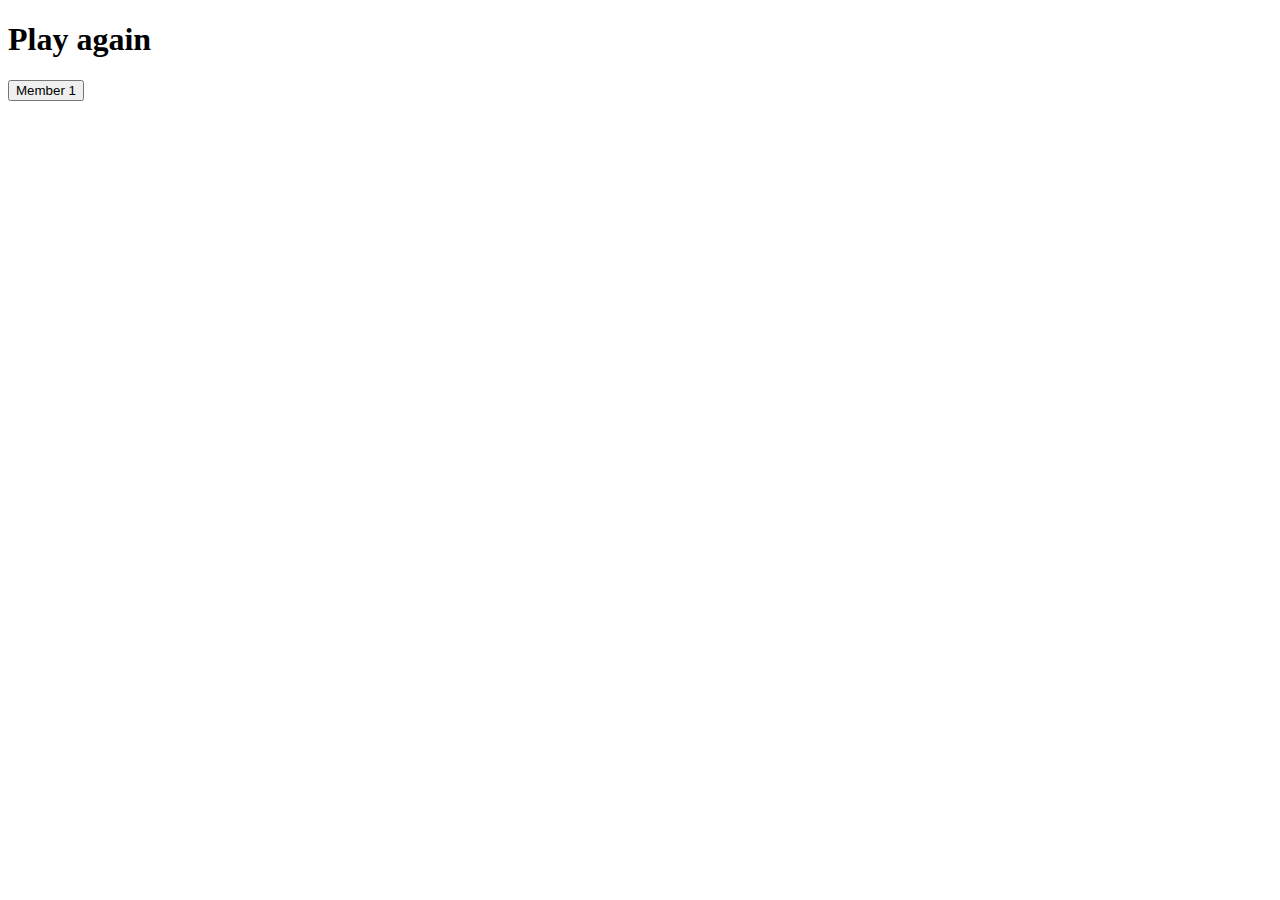
==== footer.html @ 7e058ca1 "Merge branch 'develop' of https://github.com/r2d5team/doom-of-table into develop" ====
<!DOCTYPE html>
<html lang="es">
  <head>
    <meta charset="UTF-8" />
    <meta http-equiv="X-UA-Compatible" content="IE=edge" />
    <meta name="viewport" content="width=device-width, initial-scale=1.0" />
    <title>Document</title>
  </head>
  <body>
    <header>
      <h1>Play again</h1>
    </header>
    <main>
      <button class="button1">Member 1</button>
    </main>
    <footer></footer>
  </body>
</html>
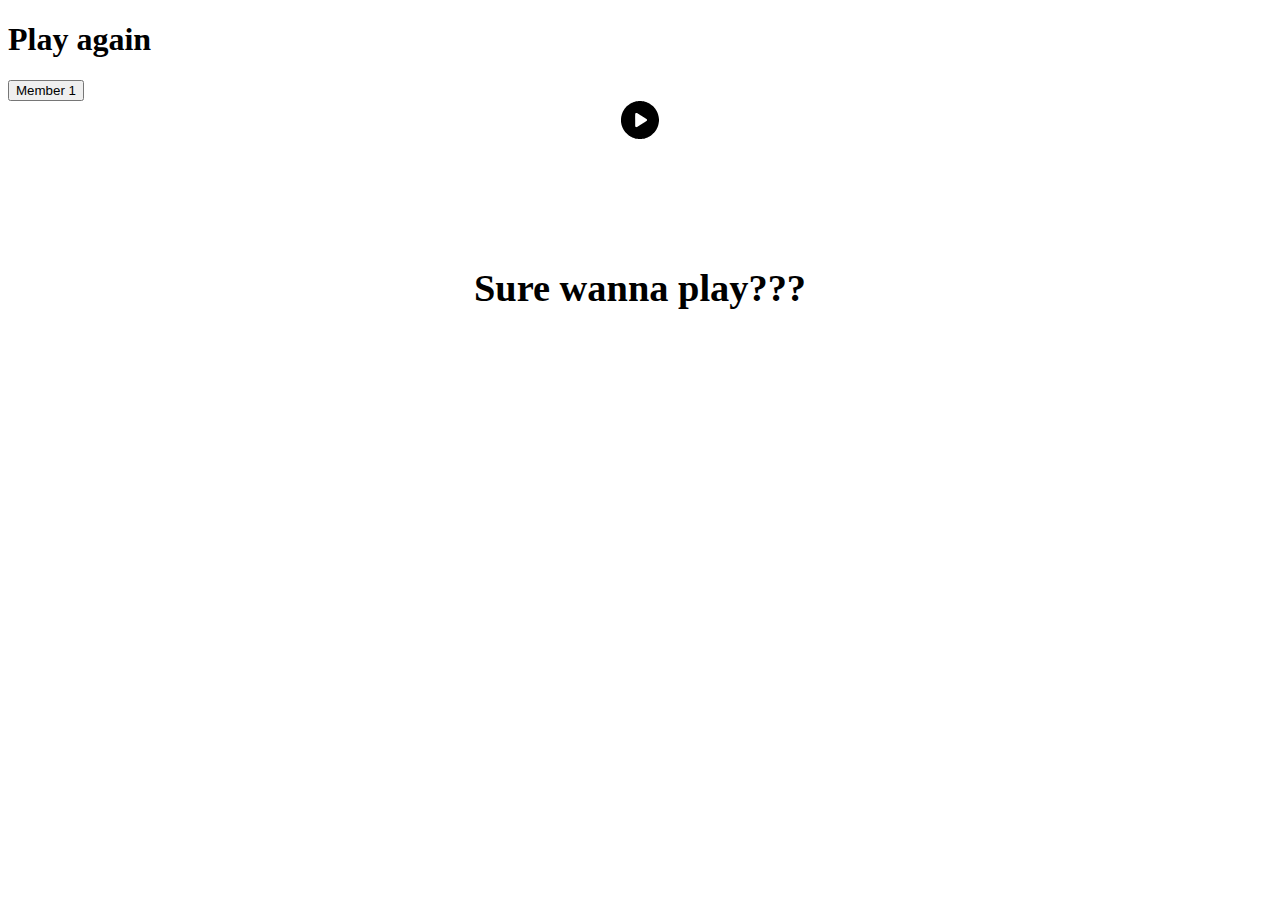
==== commit df953417: "Merge pull request #10 from r2d5team/footer" ====
--- a/footer.html
+++ b/footer.html
@@ -4,6 +4,7 @@
     <meta charset="UTF-8" />
     <meta http-equiv="X-UA-Compatible" content="IE=edge" />
     <meta name="viewport" content="width=device-width, initial-scale=1.0" />
+    <link rel="stylesheet" href="./css/components/footer.css">
     <title>Document</title>
   </head>
   <body>
@@ -13,6 +14,11 @@
     <main>
       <button class="button1">Member 1</button>
     </main>
-    <footer></footer>
+    <footer class="footer">
+      <button class="footerButton">
+      <img src="./css/img/icons/play.svg" class="playButtonIcon" alt="Play button">
+      </button>
+      <h2 class="footerTitle">Sure wanna play???</h2> 
+    </footer>
   </body>
 </html>
--- a/css/components/footer.css
+++ b/css/components/footer.css
@@ -0,0 +1,27 @@
+.footer {
+    font-family: impact;
+    font-size: 2vw;
+    display: flex;
+    flex-direction: column;
+    justify-content: center;
+    align-items: center;
+}
+
+.footerButton{
+    display:contents;
+}
+
+.playButtonIcon {
+    width: 3vw;
+    position: relative;
+}
+
+.playButtonIcon:hover {
+    filter: invert(20%) sepia(100%) saturate(4000%);
+    width: 4vw;
+    cursor: pointer;
+}
+
+.footerTitle {
+    margin-top:10%;
+}
